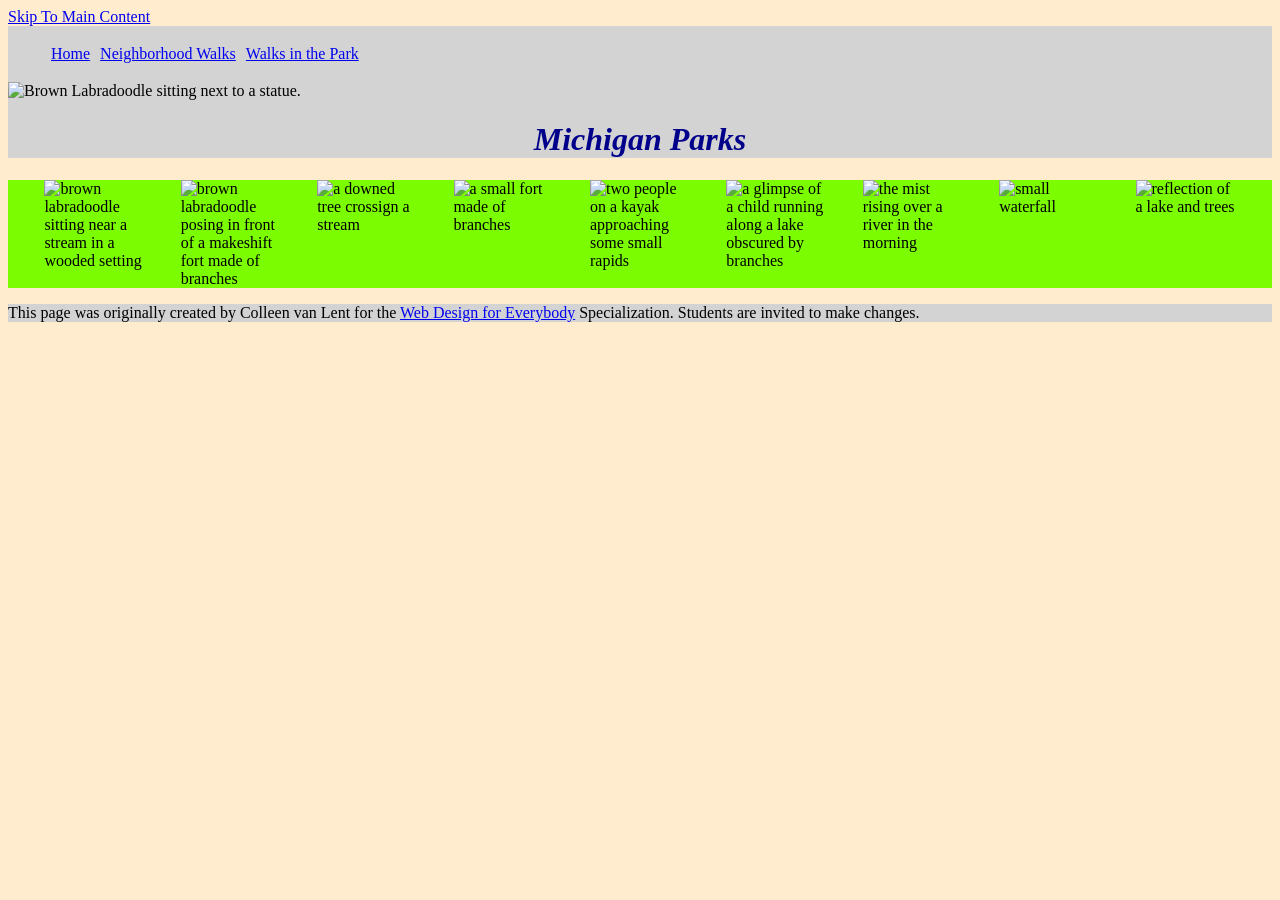
==== parks.html @ fe07fcf1 "change" ====
<!DOCTYPE html>
<html lang="en">

<head>
  <meta charset="utf-8">
  <meta name="viewport" content="width=device-width">
  <title>Neighborhood Walk</title>
  <link rel="stylesheet" href="css/style.css">
</head>

<body>
  <a href="#main">Skip To Main Content</a>
  <header>
    <nav>
      <ul>
        <li><a href="index.html">Home</a></li>
        <li><a href="neighborhood.html">Neighborhood Walks</a></li>
        <li><a href="parks.html">Walks in the Park</a></li>
      </ul>
    </nav>
    <img src="images/BaconGallupPark.jpg" width="200" alt="Brown Labradoodle sitting next to a statue.">
    <h1>Michigan Parks</h1>

  </header>
  <main id="main">
    <div class="flex">
      <img src="images/bacon_in_the_woods.png" alt="brown labradoodle sitting near a stream in a wooded setting"
        width="100">
      <img src="images/bacon_near_the_fort.png"
        alt="brown labradoodle posing in front of a makeshift fort made of branches" width="100">
      <img src="images/downed_tree.png" alt="a downed tree crossign a stream" width="100">
      <img src="images/fort_in_woods.png" alt="a small fort made of branches" width="100">
      <img src="images/huron_river_cascades.JPG" alt=" two people on a kayak approaching some small rapids" width="100">
      <img src="images/lake_view.JPG" alt="a glimpse of a child running along a lake obscured by branches" width="100">
      <img src="images/mist_over_huron_river.JPG" alt="the mist rising over a river in the morning" width="100">
      <img src="images/munising.jpg" alt="small waterfall" width="100">
      <img src="images/reflected_tree.JPG" alt="reflection of a lake and trees" width="100">

    </div>

  </main>
  <footer>
    <p>This page was originally created by Colleen van Lent for the <a
        href="https://www.coursera.org/specializations/web-design"> Web Design for Everybody</a> Specialization.
      Students are invited to make changes.</p>
  </footer>

</body>

</html>
---- css/style.css ----
body {
    background-color: blanchedalmond;
}

header,
footer {
    background-color: lightgray;
}

main {
    background-color: lawngreen;
}

h1 {
    text-align: center;
    font-style: italic;
    color: darkblue;
}
/*
li {
    display: inline-block;
    margin: 3px;
    height: 20px;
}
*/
li
{
    display: inline-block;
    margin: 3px;
}
nav {
    display: inline-block;
    width: 80%;
}

ul {
    list-style-type: none;
}

nav img {
    width: 10%;
    position: relative;
    top: 20px;
}

.grid {
    display: grid;
    grid-template-columns: 40% 40%;
    justify-content: space-evenly;
    align-items: start;
    row-gap: 20px;
}

.grid img {
    width: 100%;
}

.flex {
    display: flex;
    flex-wrap: wrap;
    justify-content: space-evenly;
}
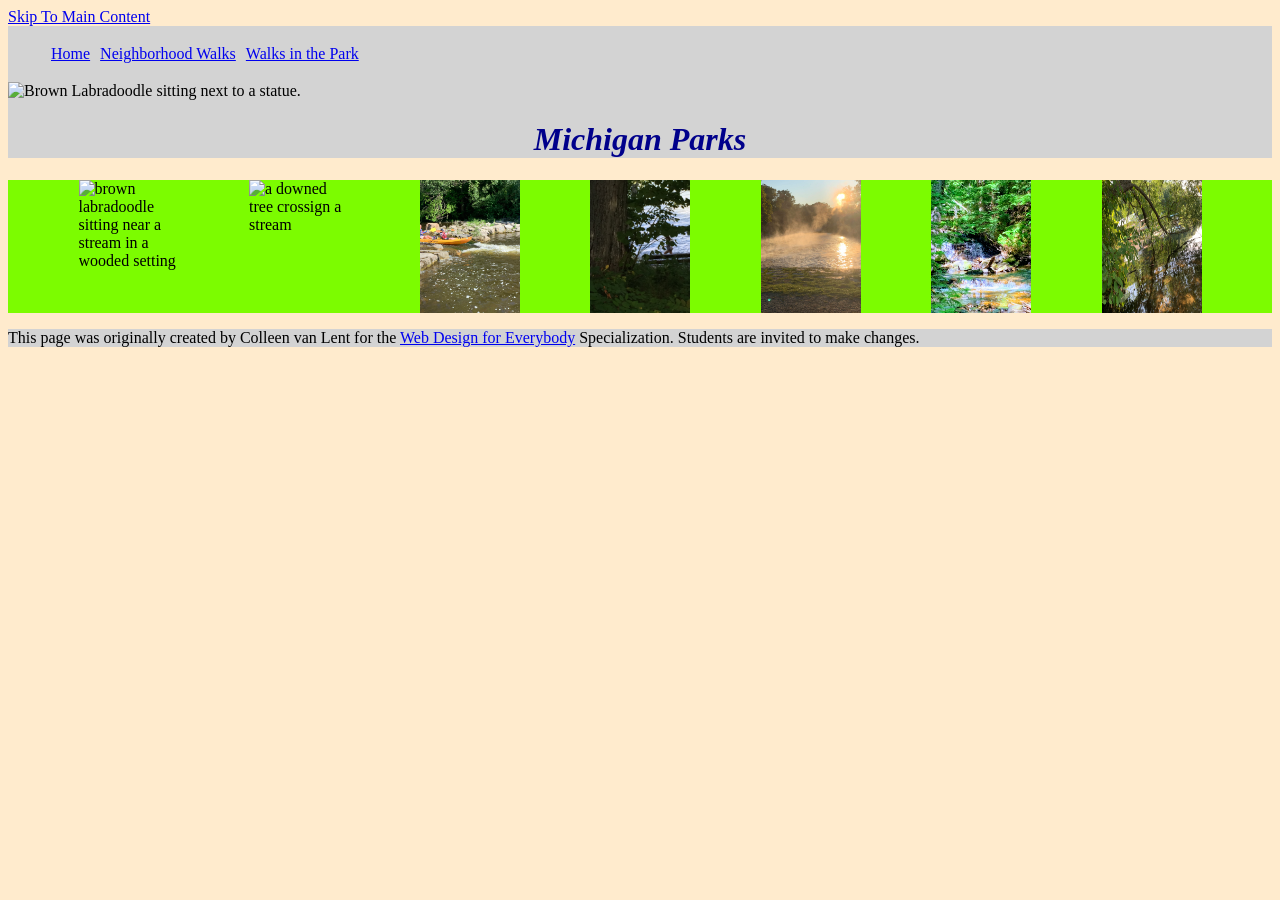
==== commit 36274c30: "make change" ====
--- a/parks.html
+++ b/parks.html
@@ -26,10 +26,7 @@
     <div class="flex">
       <img src="images/bacon_in_the_woods.png" alt="brown labradoodle sitting near a stream in a wooded setting"
         width="100">
-      <img src="images/bacon_near_the_fort.png"
-        alt="brown labradoodle posing in front of a makeshift fort made of branches" width="100">
       <img src="images/downed_tree.png" alt="a downed tree crossign a stream" width="100">
-      <img src="images/fort_in_woods.png" alt="a small fort made of branches" width="100">
       <img src="images/huron_river_cascades.JPG" alt=" two people on a kayak approaching some small rapids" width="100">
       <img src="images/lake_view.JPG" alt="a glimpse of a child running along a lake obscured by branches" width="100">
       <img src="images/mist_over_huron_river.JPG" alt="the mist rising over a river in the morning" width="100">
